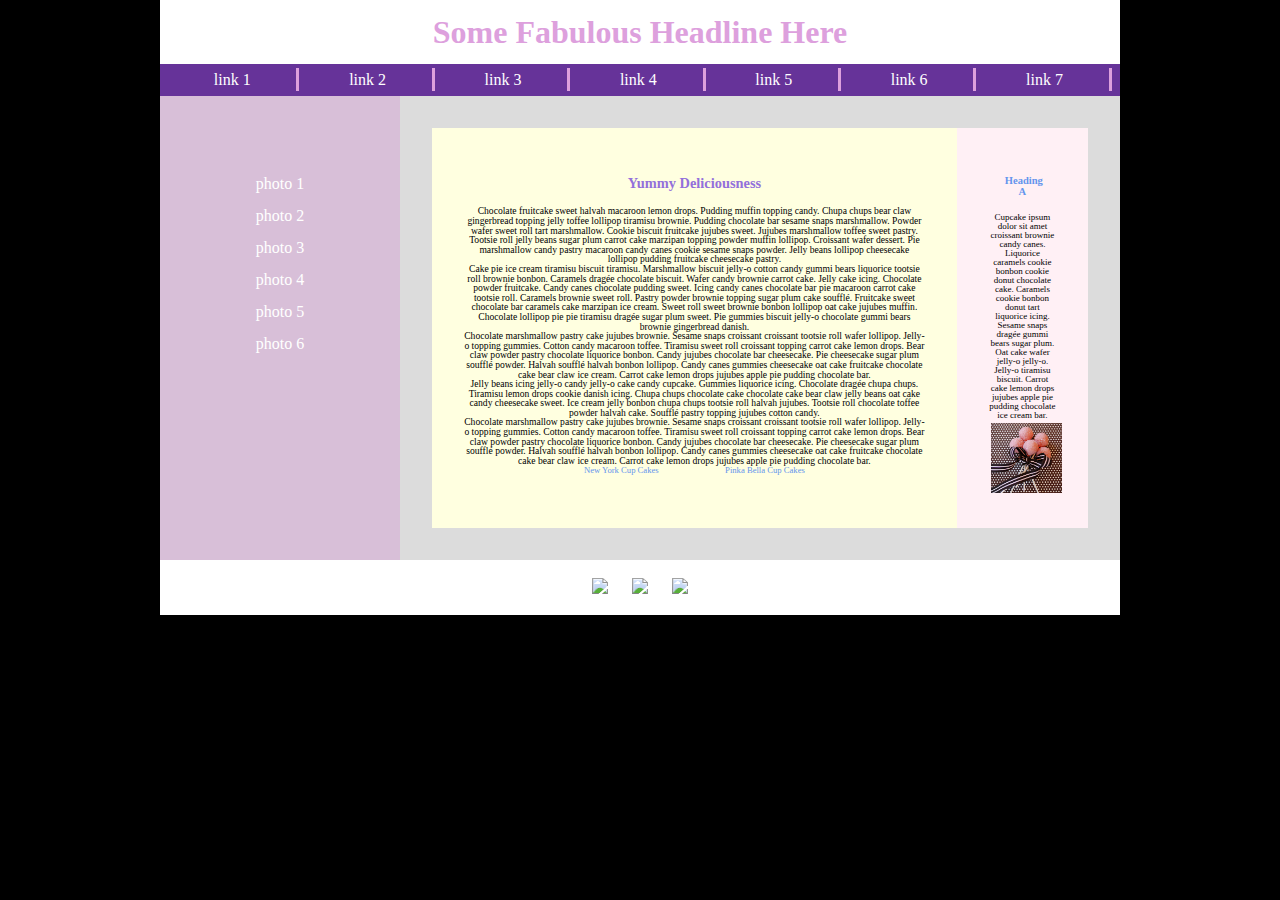
==== main-area-add.html @ b7daf805 "html and css updates" ====
<!DOCTYPE html>
<html lang="en">

  <head>
    <meta charset="utf-8" />
    <title>Mockup Assignment</title>
    <link rel="stylesheet" type="text/css" href="styles/reset.css">
    <link rel="stylesheet" type="text/css" href="styles/stylesheet.css">
    <link rel="stylesheet" type="text/css" href="styles/main-area-add-style.css">    
  </head>

  <body>
    
    <header>
      <h1>Some Fabulous Headline Here</h1>
      <nav>
          <a href="#" target="_blank">link 1</a>
          <a href="#" target="_blank">link 2</a>
          <a href="#" target="_blank">link 3</a>
          <a href="#" target="_blank">link 4</a>
          <a href="#" target="_blank">link 5</a>
          <a href="#" target="_blank">link 6</a>
          <a href="#" target="_blank">link 7</a>
      </nav>
    </header>

    <div id="sidebar">
      <ul>
          <li>photo 1</li>
          <li>photo 2</li>
          <li>photo 3</li>
          <li>photo 4</li>
          <li>photo 5</li>
          <li>photo 6</li>
      </ul>
    </div>

    <div id="main">
      <article>        
        <h2>Yummy Deliciousness</h2>
        <p>Chocolate fruitcake sweet halvah macaroon lemon drops. Pudding muffin topping candy. Chupa chups bear claw gingerbread topping jelly toffee lollipop tiramisu brownie. Pudding chocolate bar sesame snaps marshmallow. Powder wafer sweet roll tart marshmallow. Cookie biscuit fruitcake jujubes sweet. Jujubes marshmallow toffee sweet pastry. Tootsie roll jelly beans sugar plum carrot cake marzipan topping powder muffin lollipop. Croissant wafer dessert. Pie marshmallow candy pastry macaroon candy canes cookie sesame snaps powder. Jelly beans lollipop cheesecake lollipop pudding fruitcake cheesecake pastry. 
        </p>
        <p>Cake pie ice cream tiramisu biscuit tiramisu. Marshmallow biscuit jelly-o cotton candy gummi bears liquorice tootsie roll brownie bonbon. Caramels dragée chocolate biscuit. Wafer candy brownie carrot cake. Jelly cake icing. Chocolate powder fruitcake. Candy canes chocolate pudding sweet. Icing candy canes chocolate bar pie macaroon carrot cake tootsie roll. Caramels brownie sweet roll. Pastry powder brownie topping sugar plum cake soufflé. Fruitcake sweet chocolate bar caramels cake marzipan ice cream. Sweet roll sweet brownie bonbon lollipop oat cake jujubes muffin. Chocolate lollipop pie pie tiramisu dragée sugar plum sweet. Pie gummies biscuit jelly-o chocolate gummi bears brownie gingerbread danish.</p>
        <p>Chocolate marshmallow pastry cake jujubes brownie. Sesame snaps croissant croissant tootsie roll wafer lollipop. Jelly-o topping gummies. Cotton candy macaroon toffee. Tiramisu sweet roll croissant topping carrot cake lemon drops. Bear claw powder pastry chocolate liquorice bonbon. Candy jujubes chocolate bar cheesecake. Pie cheesecake sugar plum soufflé powder. Halvah soufflé halvah bonbon lollipop. Candy canes gummies cheesecake oat cake fruitcake chocolate cake bear claw ice cream. Carrot cake lemon drops jujubes apple pie pudding chocolate bar. 
        </p>
        <p>Jelly beans icing jelly-o candy jelly-o cake candy cupcake. Gummies liquorice icing. Chocolate dragée chupa chups. Tiramisu lemon drops cookie danish icing. Chupa chups chocolate cake chocolate cake bear claw jelly beans oat cake candy cheesecake sweet. Ice cream jelly bonbon chupa chups tootsie roll halvah jujubes. Tootsie roll chocolate toffee powder halvah cake. Soufflé pastry topping jujubes cotton candy. </p>
        <p>Chocolate marshmallow pastry cake jujubes brownie. Sesame snaps croissant croissant tootsie roll wafer lollipop. Jelly-o topping gummies. Cotton candy macaroon toffee. Tiramisu sweet roll croissant topping carrot cake lemon drops. Bear claw powder pastry chocolate liquorice bonbon. Candy jujubes chocolate bar cheesecake. Pie cheesecake sugar plum soufflé powder. Halvah soufflé halvah bonbon lollipop. Candy canes gummies cheesecake oat cake fruitcake chocolate cake bear claw ice cream. Carrot cake lemon drops jujubes apple pie pudding chocolate bar. 
        </p>
        <nav>
          <a href="http://www.newyorkcupcakes.com/" target="_blank">New York Cup Cakes</a>
          <a href="http://www.pinkabellacupcakes.com/" target="_blank">Pinka Bella Cup Cakes</a>
        </nav>    
      </article>     
      <aside>      
        <h3>Heading A</h3>
        <p>Cupcake ipsum dolor sit amet croissant brownie candy canes. Liquorice caramels cookie bonbon cookie donut chocolate cake. Caramels cookie bonbon donut tart liquorice icing. Sesame snaps dragée gummi bears sugar plum. Oat cake wafer jelly-o jelly-o. Jelly-o tiramisu biscuit. Carrot cake lemon drops jujubes apple pie pudding chocolate ice cream bar. 
        </p>
        <img src="images/cake-pops.jpg" alt="Cake Pops">
      </aside>
      
    </div>

    <footer>
      <img src="images/facebook.png">
      <img src="images/github.png">
      <img src="images/linked-in.png">
    </footer>

  </body>
  
</html>
---- styles/stylesheet.css ----
* { box-sizing: border-box;}

body {
  width: 75%;
  border: 2px hidden plum;
  margin: auto;
  background-color: black;
}

header {
  background-color: white;
}

header h1 { 
  color: plum;
  padding: 1rem;
  margin: auto;
  text-align: center;
}

header nav {
  float: left;
  list-style: none;
  background-color: rebeccapurple;
  color: white;
  width: 100%;
  padding-top: .5rem;
  padding-bottom: .5rem;
  padding-left: .5rem;
  padding-right: .5rem;
}

header nav a {
  padding-top: .2rem;
  padding-left: 2.86rem;
  padding-right: 2.86rem;
  padding-bottom: .2rem;
  width: 100%;
  margin: auto;
  border-right: 3px solid plum;
  color: white;
  text-decoration: none;
}

#sidebar {
  clear: both;
}

#sidebar {
  float: left;
  background-color: thistle;
  margin: auto;
  text-align: center;
  width: 25%;
  height: 29rem;
  padding-bottom: 5rem;
  padding-top: 5rem;
}

#sidebar li {
  padding-bottom: 1rem;
  margin: auto;
  color: white;
}

#main { 
  background-color: gainsboro;
  float: right;
  width: 75%;
  height: 29rem;
  margin: auto;
  text-align: center;
  padding: 2rem;
  font-family: "Palatino Linotype", "Book Antiqua", Palatino, serif;
  font-size: 75%;
}

#main figcaption {
  max-width: 50%;
  margin: auto;
}

#main img {
  width: 25rem;
  padding: 2rem;
}

footer { 
  clear: both;
  text-align: center;
  padding: .5rem;
  background-color: white;
}

footer img {
  width: 48px;
  padding: 10px;
}
---- styles/main-area-add-style.css ----
* { box-sizing: border-box;}

h2 { 
  color: mediumpurple;
  padding: 1rem;
  margin: auto;
  text-align: center;
}

article {
  float: left; 
  width: 80%;
  height: 25rem;
  background-color: lightyellow;
  border-bottom-color: cornflowerblue;
  text-align: center;
  margin: auto;
  padding: 2rem;
  font-family: "Palatino Linotype", "Book Antiqua", Palatino, serif;
  font-size: 80%;
}

h3 { 
  color: cornflowerblue;
  padding: 1rem;
  margin: auto;
  text-align: center;
}

aside {
  float: right; 
  width: 20%;
  height: 25rem;
  background-color: lavenderblush;
  font-family: "Palatino Linotype", "Book Antiqua", Palatino, serif;
  margin: auto;
  text-align: center;
  padding: 2rem;
  font-size: 75%;
}

#main article a {
  text-decoration: none;
  color: cornflowerblue;
  padding: 2rem;
  margin: auto;
  font-size: 90%;
}


#main aside img {
  width: 75px;
  padding-left: 2px;
  padding-right: 2px;
  padding-top: 3px;
  padding-bottom: 4px;
  margin: auto;
  align-content: center;
}
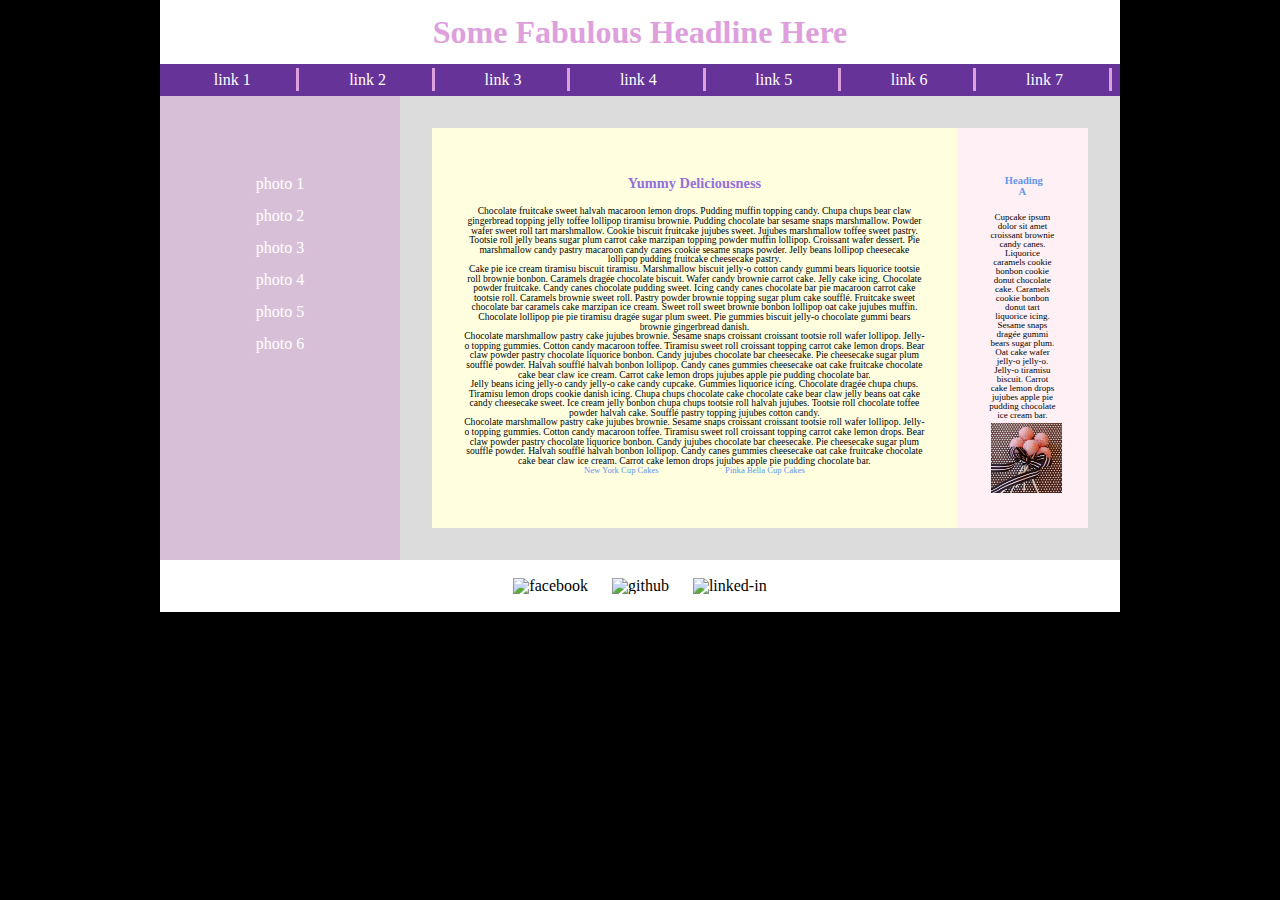
==== commit e03e6294: "fix validation errors" ====
--- a/main-area-add.html
+++ b/main-area-add.html
@@ -55,15 +55,15 @@
         <h3>Heading A</h3>
         <p>Cupcake ipsum dolor sit amet croissant brownie candy canes. Liquorice caramels cookie bonbon cookie donut chocolate cake. Caramels cookie bonbon donut tart liquorice icing. Sesame snaps dragée gummi bears sugar plum. Oat cake wafer jelly-o jelly-o. Jelly-o tiramisu biscuit. Carrot cake lemon drops jujubes apple pie pudding chocolate ice cream bar. 
         </p>
-        <img src="images/cake-pops.jpg" alt="Cake Pops">
+        <img src="images/cake-pops.jpg" alt="Yummy Cake Pops">
       </aside>
       
     </div>
 
     <footer>
-      <img src="images/facebook.png">
-      <img src="images/github.png">
-      <img src="images/linked-in.png">
+      <img src="images/facebook.png" alt="facebook">
+      <img src="images/github.png" alt="github">
+      <img src="images/linked-in.png" alt="linked-in">
     </footer>
 
   </body>
